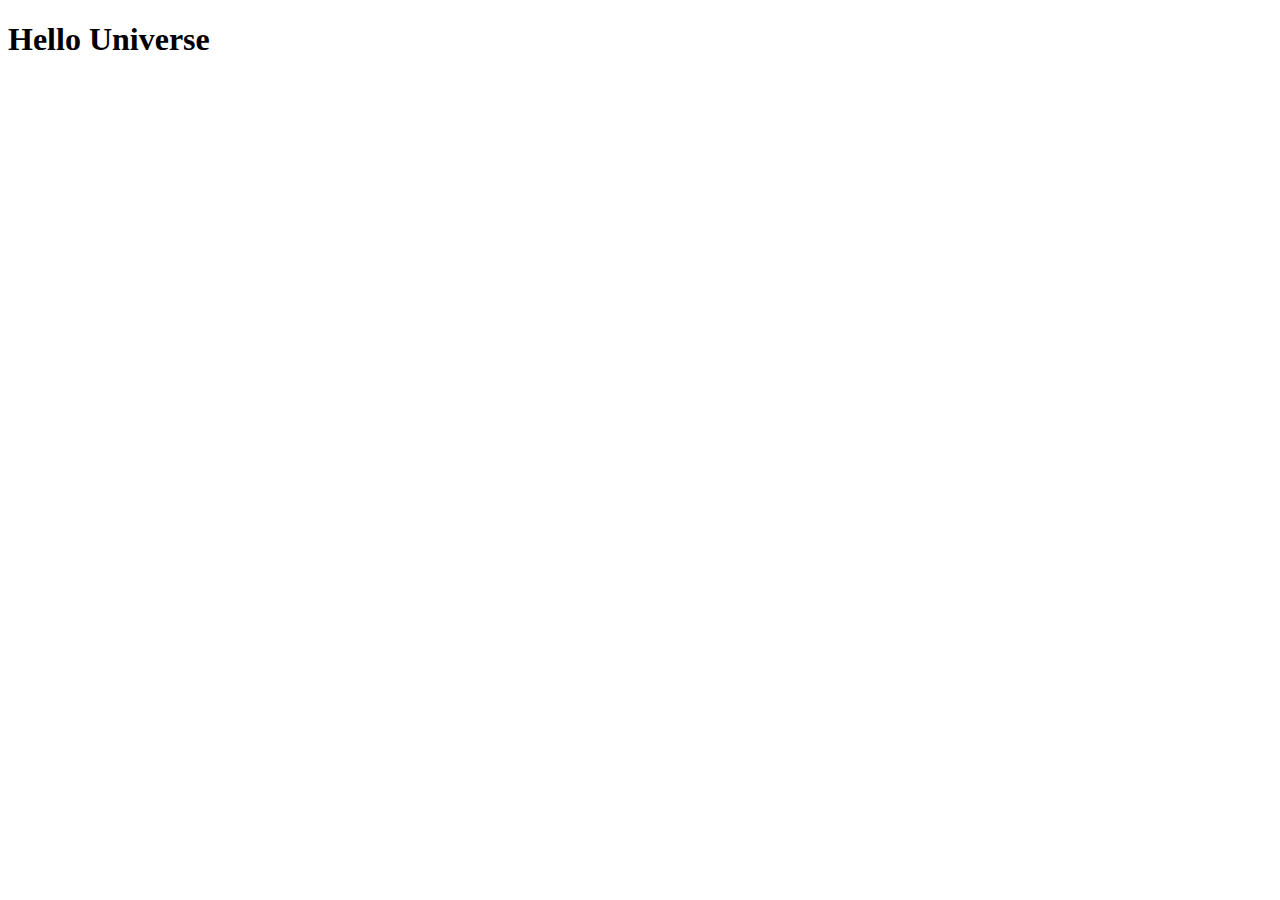
==== index.html @ 065d23e9 "Added an index.html" ====
<!DOCTYPE html>
<html lang="en">
<head>
    <meta charset="UTF-8">
    <meta name="viewport" content="width=device-width, initial-scale=1.0">
    <title>My First Love</title>
</head>
<body>
    <h1>Hello Universe</h1>
</body>
</html>
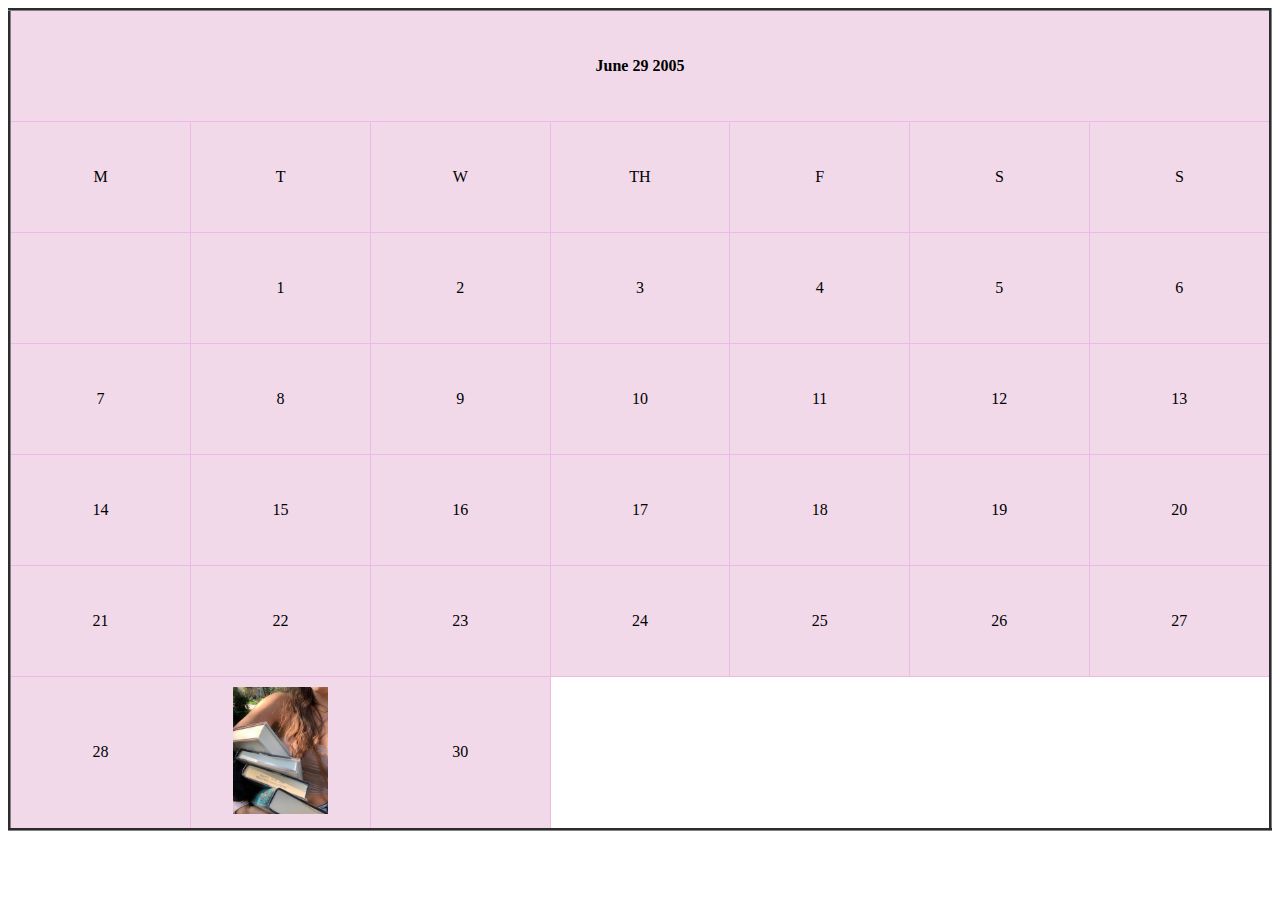
==== commit 925c7a14: "Added an index.html files" ====
--- a/index.html
+++ b/index.html
@@ -3,9 +3,89 @@
 <head>
     <meta charset="UTF-8">
     <meta name="viewport" content="width=device-width, initial-scale=1.0">
-    <title>My First Love</title>
+    <title>INDEX</title>
+    <style>
+        table {
+            border-collapse: collapse;
+            width: 100%
+        }
+        th, td {
+            border: 1px solid #f0b8e7;
+            text-align: center;
+            padding: 10px;
+            width: 100px;
+            height: 90px;
+            background-color: rgb(241, 217, 233);
+        }
+        img {
+            max-width: 95px;
+            height: auto;
+        }
+    </style>
 </head>
 <body>
-    <h1>Hello Universe</h1>
+    <center>
+        <table border="3">
+            <center>
+                <th colspan="7"> June 29 2005
+
+                </th>
+            </center>
+            <tr>
+                <td>M</td>
+                <td>T</td>
+                <td>W</td>
+                <td>TH</td>
+                <td>F</td>
+                <td>S</td>
+                <td>S</td>
+            </tr>
+            <tr>
+                <td></td>
+                <td>1</td>
+                <td>2</td>
+                <td>3</td>
+                <td>4</td>
+                <td>5</td>
+                <td>6</td>
+            </tr>
+            <tr>
+                <td>7</td>
+                <td>8</td>
+                <td>9</td>
+                <td>10</td>
+                <td>11</td>
+                <td>12</td>
+                <td>13</td>
+            </tr>
+            <tr>
+                <td>14</td>
+                <td>15</td>
+                <td>16</td>
+                <td>17</td>
+                <td>18</td>
+                <td>19</td>
+                <td>20</td>
+            </tr>
+            <tr>
+                <td>21</td>
+                <td>22</td>
+                <td>23</td>
+                <td>24</td>
+                <td>25</td>
+                <td>26</td>
+                <td>27</td>
+            </tr>
+            <tr>
+                <td>28</td>
+                <td>
+                    <a href="profile.html"><img src="download.jpg" alt="Birthday"></a>
+                    
+                </td>
+                <td>30</td>
+            </tr>
+        </table>
+
+    </center>
 </body>
 </html>